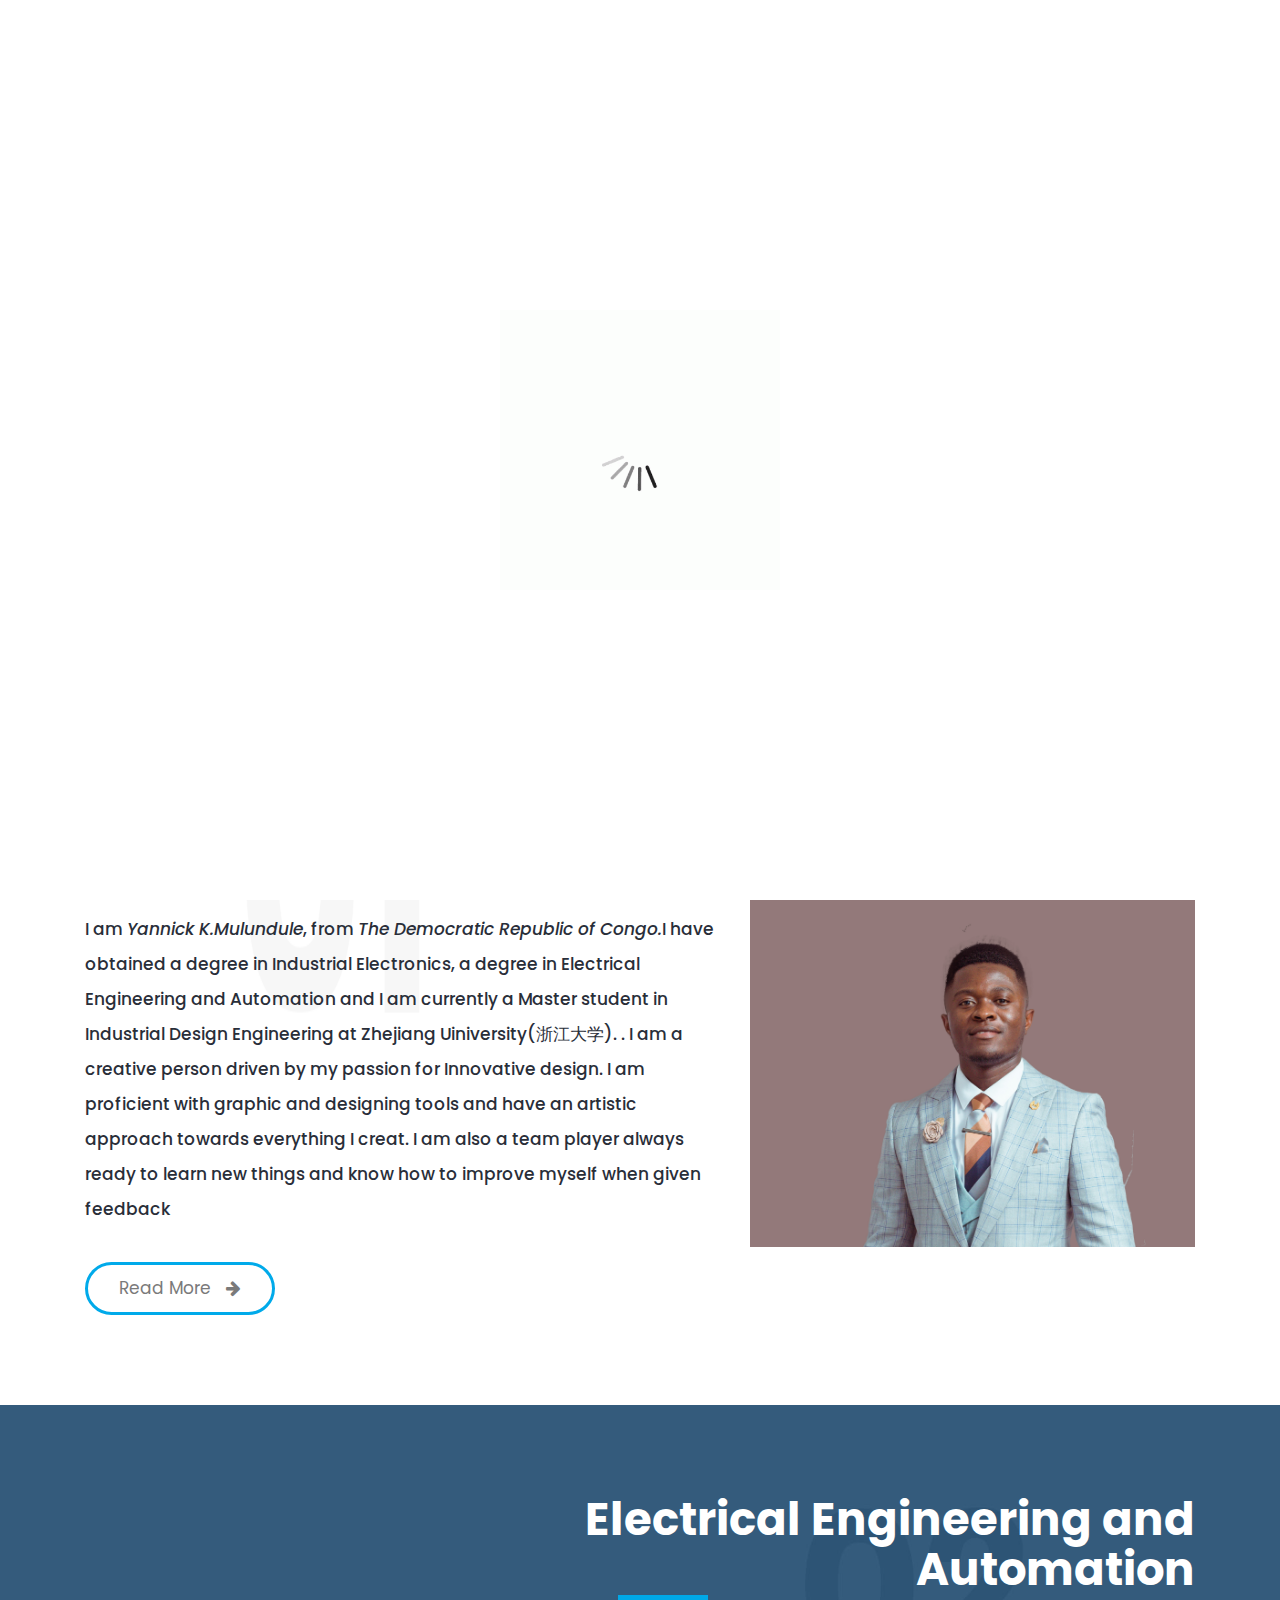
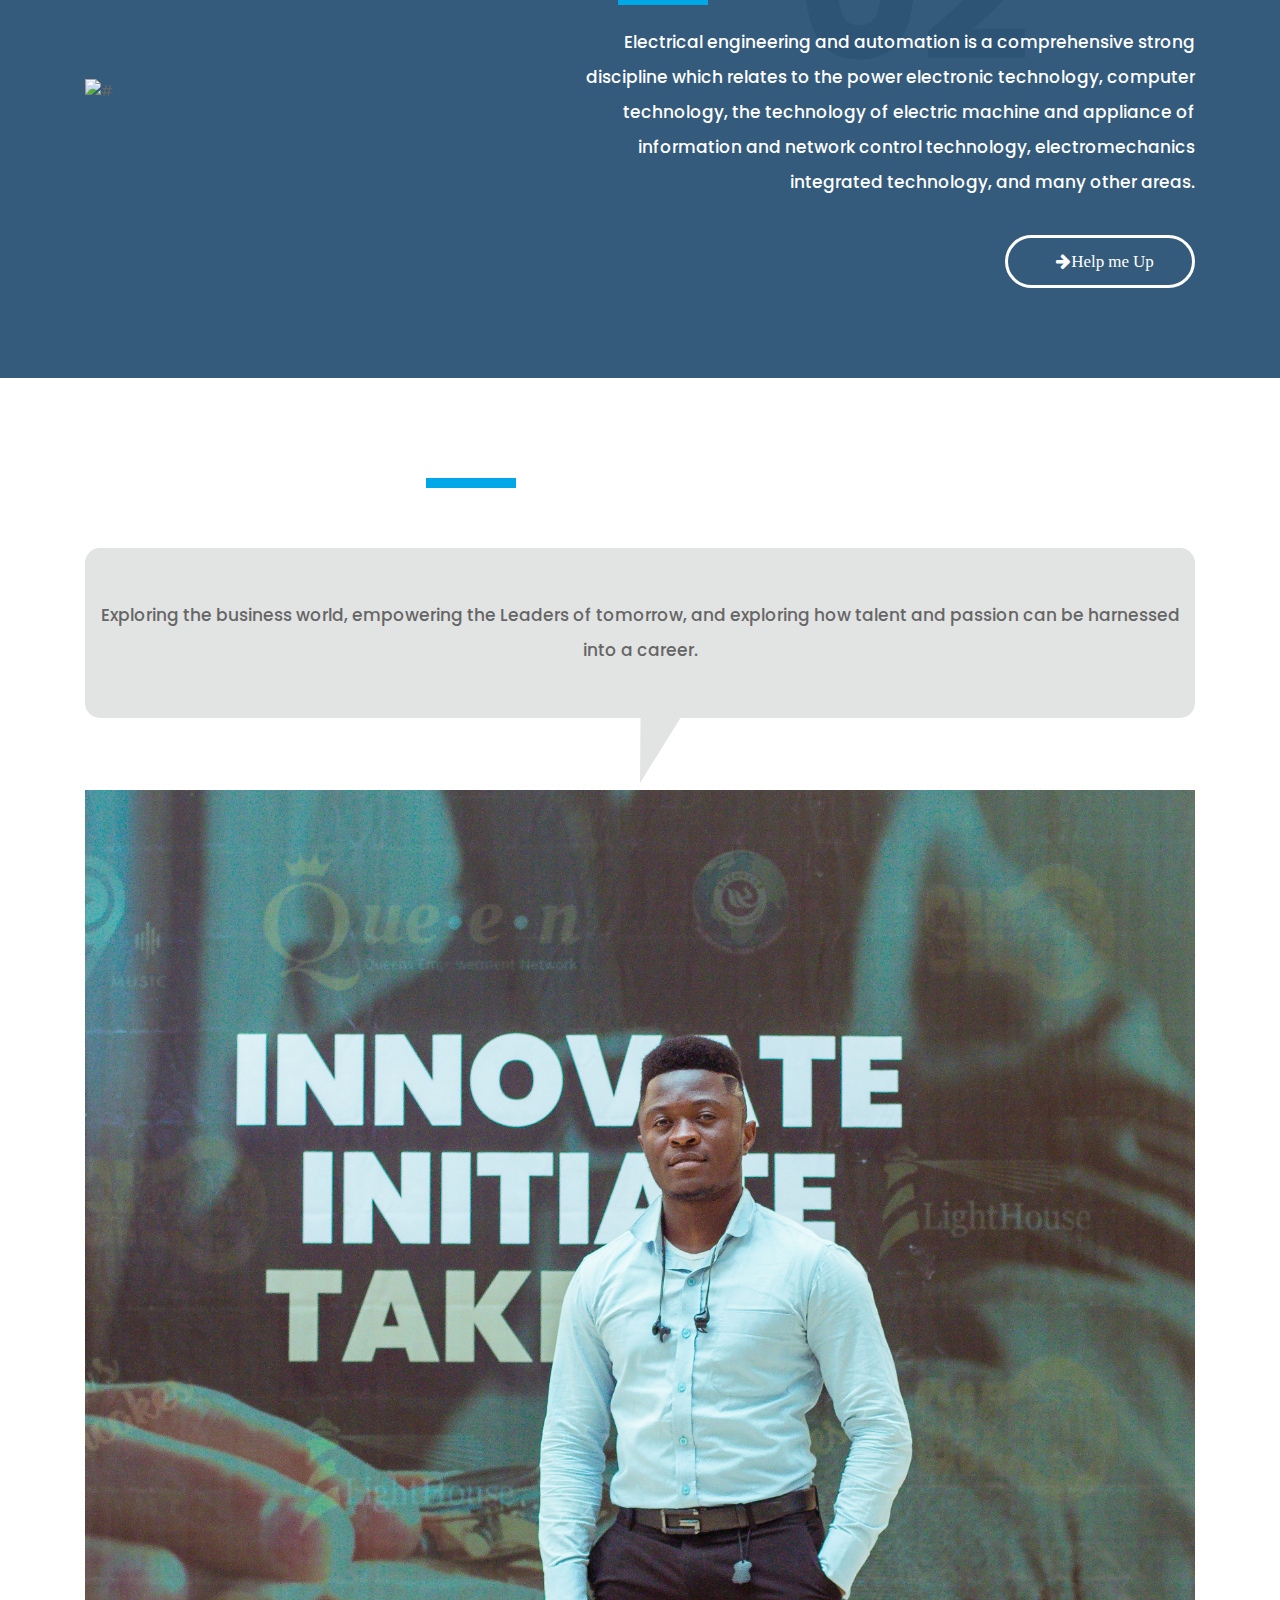
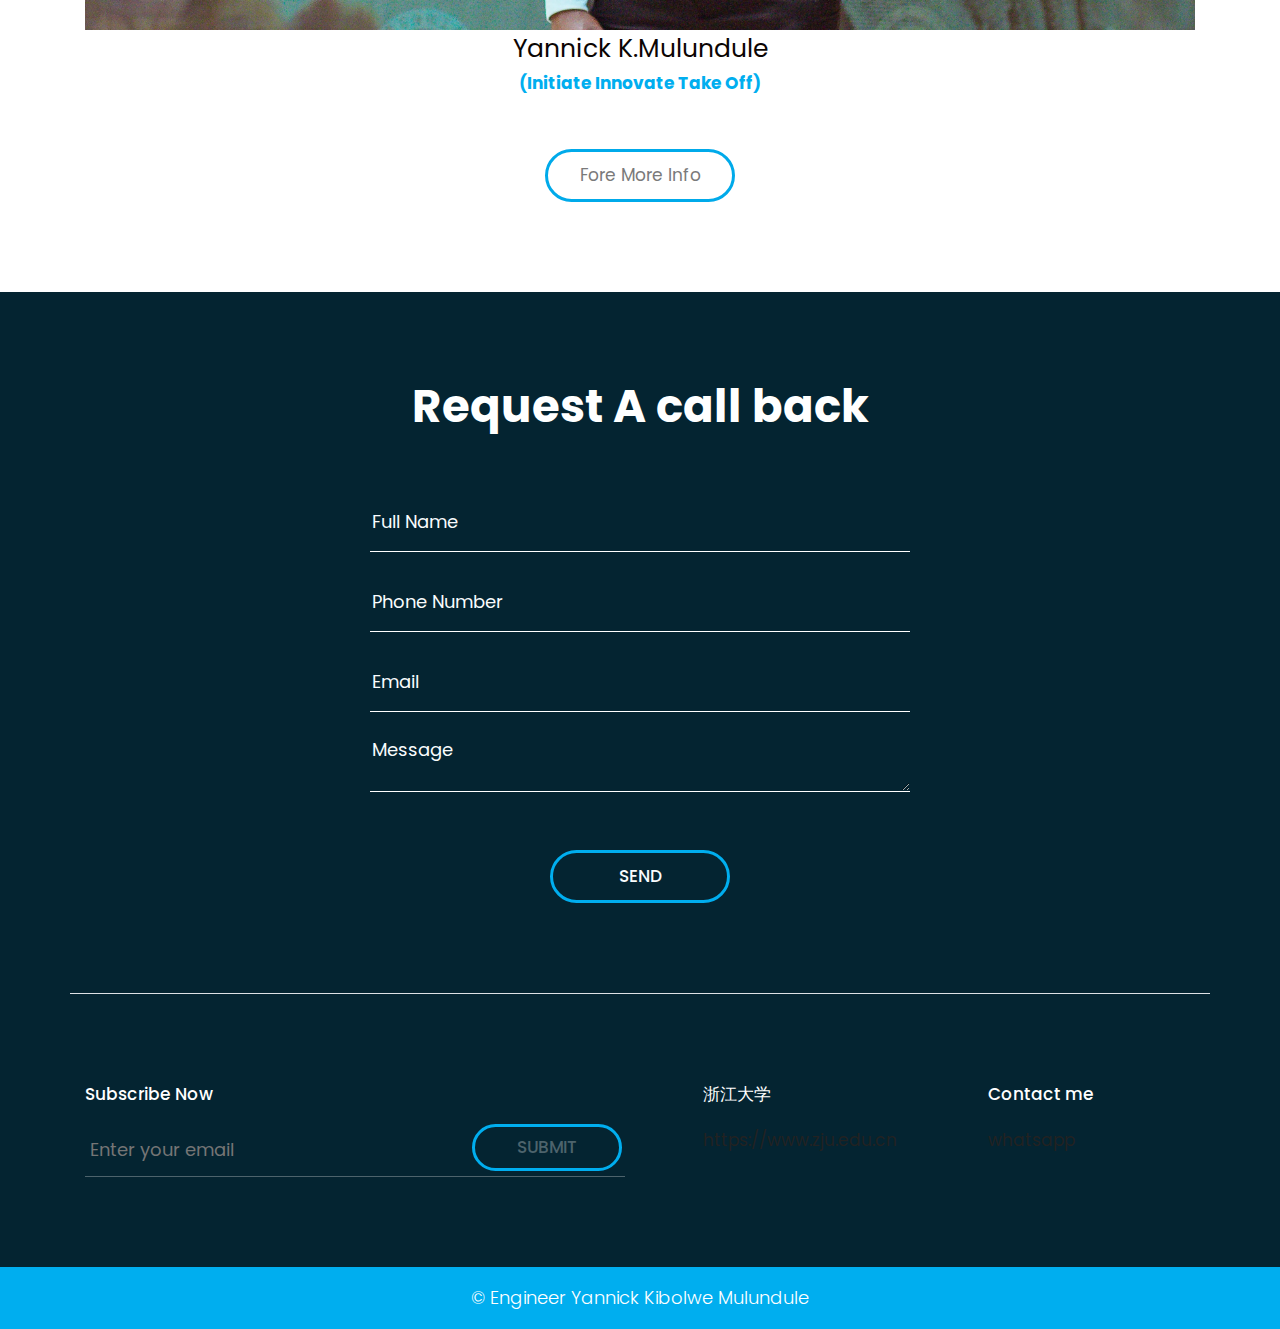
==== docs/index.html @ 6d51591b "update" ====
<!DOCTYPE html>
<html lang="en">
   <head>
      <!-- basic -->
      <meta charset="utf-8">
      <meta http-equiv="X-UA-Compatible" content="IE=edge">
      <!-- mobile metas -->
      <meta name="viewport" content="width=device-width, initial-scale=1">
      <meta name="viewport" content="initial-scale=1, maximum-scale=1">
      <!-- site metas -->
      <title>22251405</title>
      <meta name="keywords" content="">
      <meta name="description" content="">
      <meta name="author" content="">
      <!-- bootstrap css -->
      <link rel="stylesheet" href="css/bootstrap.min.css">
      <!-- style css -->
      <link rel="stylesheet" href="css/style.css">
      <!-- Responsive-->
      <link rel="stylesheet" href="css/responsive.css">
      <!-- fevicon -->
      <link rel="icon" href="images/fevicon.png" type="image/gif" />
      <!-- Scrollbar Custom CSS -->
      <link rel="stylesheet" href="css/jquery.mCustomScrollbar.min.css">
      <!-- Tweaks for older IEs-->
      <link rel="stylesheet" href="https://netdna.bootstrapcdn.com/font-awesome/4.0.3/css/font-awesome.css">
      <link rel="stylesheet" href="https://cdnjs.cloudflare.com/ajax/libs/fancybox/2.1.5/jquery.fancybox.min.css" media="screen">
      <!--[if lt IE 9]>
      <script src="https://oss.maxcdn.com/html5shiv/3.7.3/html5shiv.min.js"></script>
      <script src="https://oss.maxcdn.com/respond/1.4.2/respond.min.js"></script><![endif]-->
   </head>
   <!-- body -->
   <body class="main-layout">
      <!-- loader  -->
      <div class="loader_bg">
         <div class="loader"><img src="images/loading.gif" alt="#" /></div>
      </div>
      <!-- end loader -->
      <!-- header -->
      <header>
         <!-- header inner -->
         <div class="header">
            <div class="container-fluid">
               <div class="row">
                  <div class="col-xl-3 col-lg-3 col-md-3 col-sm-3 col logo_section">
                     <div class="full">
                        <div class="center-desk">
                           <div class="logo">
                              <a href="index.html"><img src="images/logo.png" alt="#" /></a>
                           </div>
                        </div>
                     </div>
                  </div>
                  <div class="col-xl-9 col-lg-9 col-md-9 col-sm-9">
                     <div class="header_information">
                        <nav class="navigation navbar navbar-expand-md navbar-dark ">
                           <button class="navbar-toggler" type="button" data-toggle="collapse" data-target="#navbarsExample04" aria-controls="navbarsExample04" aria-expanded="false" aria-label="Toggle navigation">
                           <span class="navbar-toggler-icon"></span>
                           </button>
                           <div class="collapse navbar-collapse" id="navbarsExample04">
                              <ul class="navbar-nav mr-auto">
                                 <li class="nav-item active">
                                    <a class="nav-link" href="about.html"> About me  </a>
                                 </li> 
                                 <li class="nav-item">
                                    <a class="nav-link" href="guide.html">Guide</a>
                                 </li>
                                 <li class="nav-item">
                                    <a class="nav-link" href="ourwork.html">Assignments</a>
                                 </li>
                                 <li class="nav-item">
                                    <a class="nav-link" href="contact.html">Contact me</a>
                                 </li>
                              </ul>
                              <div class="sign_btn"><a href="#about">Sign Up</a></div>
                           </div>
                        </nav>
                     </div>
                  </div>
               </div>
            </div>
         </div>
      </header>
      <!-- end header inner -->
      <!-- end header -->
      <!-- banner -->
      <div id="myCarousel" class="carousel slide banner_main" data-ride="carousel">
         <ol class="carousel-indicators">
            <li data-target="#myCarousel" data-slide-to="0" class="active"></li>
            <li data-target="#myCarousel" data-slide-to="1"></li>
            <li data-target="#myCarousel" data-slide-to="2"></li>
            <li data-target="#myCarousel" data-slide-to="3"></li>
            <li data-target="#myCarousel" data-slide-to="4"></li>
         </ol>
         <div class="carousel-inner">
            <div class="carousel-item active">
               <img class="first-slide" src="images/banner1.jpg" alt="First slide">
               <div class="container">
                  <div class="carousel-caption relative">
                     <h1> Welcome to my webpage</h1>
                     <a href="#contact">Contact me</a>
                  </div>
               </div>
            </div>
            <div class="carousel-item">
               <img class="second-slide" src="images/Ut.jpg" alt="Second slide">
               <div class="container">
                  <div class="carousel-caption relative">
                     <h1> Welcome to my webpage</h1>
                     <a href="#contact">Contact me</a>
                  </div>
               </div>
            </div>
            <div class="carousel-item">
               <img class="third-slide" src="images/banner.jpg" alt="Third slide">
               <div class="container">
                  <div class="carousel-caption relative">
                     <h1> Welcome to my webpage</h1>
                     <a href="#contact">Contact me</a>
                  </div>
               </div>
            </div>
            <div class="carousel-item">
               <img class="third-slide" src="images/Ut.jpg.jpg" alt="four slide">
               <div class="container">
                  <div class="carousel-caption relative">
                     <h1> Welcome to my webpage</h1>
                     <a href="#contact">Contact me</a>
                  </div>
               </div>
            </div>
            <div class="carousel-item">
               <img class="third-slide" src="Untitled-1.jpg" alt="five slide">
               <div class="container">
                  <div class="carousel-caption relative">
                     <h1> Welcome to my webpage</h1>
                     <a href="#contact">Contact me</a>
                  </div>
               </div>
            </div>
         </div>
         <a class="carousel-control-prev" href="#myCarousel" role="button" data-slide="prev">
         <span class="carousel-control-prev-icon" aria-hidden="true"></span>
         <span class="sr-only">Previous</span>
         </a>
         <a class="carousel-control-next" href="#myCarousel" role="button" data-slide="next">
         <span class="carousel-control-next-icon" aria-hidden="true"></span>
         <span class="sr-only">Next</span>
         </a>
      </div>
      <!-- end banner -->
      <!-- about -->
      <div id="about"  class="about">
         <div class="container">
            <div class="row d_flex">
               <div class="col-md-7">
                  <div class="titlepage">
                     <h2>Yannick KIBOLWE MULUNDULE</h2>
                     <span></span>
                     <p>I am <em>Yannick K.Mulundule</em>, from <i>The Democratic Republic of Congo.</i>I have obtained a degree in Industrial Electronics, a degree in Electrical Engineering and Automation and I am currently a Master student in Industrial Design Engineering at Zhejiang Uiniversity(浙江大学). . I am a creative person driven by my passion for Innovative design. 
                     I am proficient with graphic and designing tools and have an artistic approach towards everything I creat. I am also a team player always ready to learn new things and know how to improve myself when given feedback</p>
                     <a class="read_more" href="about.html">Read More <i class="fa fa-arrow-right" aria-hidden="true"></i></a>
                  </div>
               </div>
               <div class="col-md-5">
                  <div class="about_img">
                     <figure><img src="images/about_img.jpg" alt="#"/></figure>
                  </div>
               </div>
            </div>
         </div>
      </div>
      <!-- end about -->
      <!-- mobile -->
      <div id="mobile"  class="mobile">
         <div class="container">
            <div class="row d_flex">
               <div class="col-md-5">
                  <div class="mobile_img">
                     <figure><img src="images/fff.jpg" alt="#"/></figure>
                  </div>
               </div>
               <div class="col-md-7">
                  <div class="titlepage">
                     <h2>Electrical Engineering and Automation</h2>
                     <span></span>
                     <p>Electrical engineering and automation is a comprehensive strong discipline which relates to the power electronic technology,
                        computer technology, the technology of electric machine and appliance of information and network control technology, electromechanics integrated technology, and many other areas. </p>
                     <a class="read_more" href="guide.html"> <i class="fa fa-arrow-right" aria-hidden="true">Help me Up</i></a>
                  </div>
               </div>
            </div>
         </div>
      </div>
      <!-- end mobile -->
      <!-- clients -->
      <div class="clients">
         <div class="container">
            <div class="row">
               <div class="col-md-6 offset-md-3">
                  <div class="titlepage">
                     <h2></h2>
                     <span></span>
                  </div>
               </div>
            </div>
            <div class="row">
               <div class="col-md-12">
                  <div class="clients_box">
                     <p>Exploring the business world, empowering the Leaders of tomorrow, and exploring how talent and passion can be harnessed into a career.</p>
                  </div>
                  <div class="jonu">
                     <img src="images/Untitled-3.jpg" alt="#"/>
                     <h3>Yannick K.Mulundule</h3>
                     <strong>(Initiate Innovate Take Off)</strong>
                     <a class="read_more" href="guide.html">Fore More Info</a>
                  </div>
               </div>
            </div>
         </div>
      </div>
      <!-- end clients -->
      <!--  contact -->
      <div id="contact" class="contact">
         <div class="container">
            <div class="row">
               <div class="col-md-12">
                  <div class="titlepage">
                     <h2>Request A call back</h2>
                  </div>
               </div>
               <div class="col-md-6 offset-md-3">
                  <form id="request" class="main_form">
                     <div class="row">
                        <div class="col-md-12 ">
                           <input class="contactus" placeholder="Full Name" type="type" name="Full Name"> 
                        </div>
                        <div class="col-md-12">
                           <input class="contactus" placeholder="Phone Number" type="type" name="Phone Number"> 
                        </div>
                        <div class="col-md-12">
                           <input class="contactus" placeholder="Email" type="type" name="Email">                          
                        </div>
                        <div class="col-md-12">
                           <textarea class="contactus" placeholder="Message" type="type" Message="Name">Message </textarea>
                        </div>
                        <div class="col-sm-12">
                           <button class="send_btn">Send</button>
                        </div>
                     </div>
                  </form>
               </div>
            </div>
         </div>
      </div>
      <!-- end contact -->
      <!--  footer -->
      <footer>
         <div class="footer">
            <div class="container">
               <div class="row border-top">
                  <div class="col-md-6 padding_bottom1   ">
                     <h3>Subscribe Now</h3>
                     <form class="footer_form">
                        <input class="enter" placeholder="Enter your email" type="type" name="Enter your email">
                        <button class="submit">submit</button>
                     </form>
                  </div>
                  <div class="col-md-6">
                     <div class="row">
                        <div class="col-md-5 offset-md-1 padding_bottom1">
                           <h3>浙江大学</h3>
                           <ul class="cont">
                              <li><a href="https://www.zju.edu.cn">https://www.zju.edu.cn</a></li>
                           </ul>
                        </div>
                        <div class="col-md-5 offset-md-1">
                           <h3>Contact me</h3>
                           <ul class="cont">
                              <li><a href="+86186 4236 5925">whatsapp</a> </li>
                           </ul>
                        </div>
                     </div>
                  </div>
               </div>
            </div>
            <div class="copyright">
               <div class="container">
                  <div class="row">
                     <div class="col-md-12">
                        <p>© Engineer Yannick Kibolwe Mulundule</p>
                     </div>
                  </div>
               </div>
            </div>
         </div>
      </footer>
      <!-- end footer -->
      <!-- Javascript files-->
      <script src="js/jquery.min.js"></script>
      <script src="js/popper.min.js"></script>
      <script src="js/bootstrap.bundle.min.js"></script>
      <script src="js/jquery-3.0.0.min.js"></script>
    
      <!-- sidebar -->
      <script src="js/jquery.mCustomScrollbar.concat.min.js"></script>
      <script src="js/custom.js"></script>
      <script src="https:cdnjs.cloudflare.com/ajax/libs/fancybox/2.1.5/jquery.fancybox.min.js"></script>
   </body>
</html>
---- docs/css/style.css ----
/*--------------------------------------------------------------------- File Name: responsive.css ---------------------------------------------------------------------*/


/*--------------------------------------------------------------------- File Name: style.css ---------------------------------------------------------------------*/


/*--------------------------------------------------------------------- import Fonts ---------------------------------------------------------------------*/

@import url('https://fonts.googleapis.com/css?family=Rajdhani:300,400,500,600,700');
@import url('https://fonts.googleapis.com/css?family=Poppins:100,100i,200,200i,300,300i,400,400i,500,500i,600,600i,700,700i,800,800i,900,900i');
@import url('https://fonts.googleapis.com/css?family=Raleway:100,400,600,700,900&display=swap');

/*****---------------------------------------- 1) font-family: 'Rajdhani', sans-serif;
 2) font-family: 'Poppins', sans-serif;
 ----------------------------------------*****/


/*--------------------------------------------------------------------- import Files ---------------------------------------------------------------------*/

@import url(animate.min.css);
@import url(normalize.css);
@import url(icomoon.css);
@import url(font-awesome.min.css);
@import url(meanmenu.css);
@import url(owl.carousel.min.css);
@import url(swiper.min.css);
@import url(slick.css);
@import url(jquery.fancybox.min.css);
@import url(jquery-ui.css);
@import url(nice-select.css);

/*--------------------------------------------------------------------- skeleton ---------------------------------------------------------------------*/

* {
     box-sizing: border-box !important;
}

html {
     scroll-behavior: smooth;
}

body {
     color: #666666;
     font-size: 14px;
     font-family: 'Poppins', sans-serif;
     line-height: 1.80857;
     font-weight: normal;
}

a {
     color: #1f1f1f;
     text-decoration: none !important;
     outline: none !important;
     -webkit-transition: all .3s ease-in-out;
     -moz-transition: all .3s ease-in-out;
     -ms-transition: all .3s ease-in-out;
     -o-transition: all .3s ease-in-out;
     transition: all .3s ease-in-out;
}

h1,
h2,
h3,
h4,
h5,
h6 {
     letter-spacing: 0;
     font-weight: normal;
     position: relative;
     padding: 0 0 10px 0;
     font-weight: normal;
     line-height: normal;
     color: #111111;
     margin: 0
}

h1 {
     font-size: 24px;
}

h2 {
     font-size: 22px;
}

h3 {
     font-size: 18px;
}

h4 {
     font-size: 16px
}

h5 {
     font-size: 14px
}

h6 {
     font-size: 13px
}

*,
*::after,
*::before {
     -webkit-box-sizing: border-box;
     -moz-box-sizing: border-box;
     box-sizing: border-box;
}

h1 a,
h2 a,
h3 a,
h4 a,
h5 a,
h6 a {
     color: #212121;
     text-decoration: none!important;
     opacity: 1
}

button:focus {
     outline: none;
}

ul,
li,
ol {
     margin: 0px;
     padding: 0px;
     list-style: none;
}

p {
     margin: 0px;
     font-weight: 500;
     font-size: 15px;
     line-height: 24px;
}

a {
     color: #222222;
     text-decoration: none;
     outline: none !important;
}

a,
.btn {
     text-decoration: none !important;
     outline: none !important;
     -webkit-transition: all .3s ease-in-out;
     -moz-transition: all .3s ease-in-out;
     -ms-transition: all .3s ease-in-out;
     -o-transition: all .3s ease-in-out;
     transition: all .3s ease-in-out;
}

img {
     max-width: 100%;
     height: auto;
}

 :focus {
     outline: 0;
}

.btn-custom {
     margin-top: 20px;
     background-color: transparent !important;
     border: 2px solid #ddd;
     padding: 12px 40px;
     font-size: 16px;
}

.lead {
     font-size: 18px;
     line-height: 30px;
     color: #767676;
     margin: 0;
     padding: 0;
}

.form-control:focus {
     border-color: #ffffff !important;
     box-shadow: 0 0 0 .2rem rgba(255, 255, 255, .25);
}

.navbar-form input {
     border: none !important;
}

.badge {
     font-weight: 500;
}

blockquote {
     margin: 20px 0 20px;
     padding: 30px;
}

button {
     border: 0;
     margin: 0;
     padding: 0;
     cursor: pointer;
}

.full {
     float: left;
     width: 100%;
}

.layout_padding {
     padding-top: 90px;
     padding-bottom: 90px;
}

.layout_padding_2 {
     padding-top: 75px;
     padding-bottom: 75px;
}

.light_silver {
     background: #f9f9f9;
}

.theme_bg {
     background: #38c8a8;
}

.margin_top_30 {
     margin-top: 30px !important;
}

.full {
     width: 100%;
     float: left;
     margin: 0;
     padding: 0;
}


/**-- heading section --**/


/*---------------------------- preloader area ----------------------------*/

.loader_bg {
     position: fixed;
     z-index: 9999999;
     background: #fff;
     width: 100%;
     height: 100%;
}

.loader {
     height: 100%;
     width: 100%;
     position: absolute;
     left: 0;
     top: 0;
     display: flex;
     justify-content: center;
     align-items: center;
}

.loader img {
     width: 280px;
}


/*-- navigation--*/

.navigation.navbar {
     float: right;
     padding: 27px;
}

.navigation.navbar-dark .navbar-nav .nav-link {
     padding: 0px 20px;
     color: #fff;
     font-size: 16px;
     line-height: 20px;
     text-transform: uppercase;
}

.navigation.navbar-dark .navbar-nav .nav-link:focus,
.navigation.navbar-dark .navbar-nav .nav-link:hover {
     color: #000;
}

.navigation.navbar-dark .navbar-nav .active>.nav-link,
.navigation.navbar-dark .navbar-nav .nav-link.active,
.navigation.navbar-dark .navbar-nav .nav-link.show,
.navigation.navbar-dark .navbar-nav .show>.nav-link {
     color: #000;
}

.navbar-expand-md .navbar-nav {
     padding-right: 10px;
}

.header_information {
     background-color: #00aeef;
     padding: 0 0;
     padding-top: 0px;
     padding-top: 0px;
     margin-top: 0;
     margin-right: 0;
     margin-bottom: 0;
     position: absolute;
     width: 100%;
     height: 98px;
     margin-top: -20px;
     right: 0;
}

.header_information::before {
     width: 84px;
     height: 98px;
     background: url(../images/top_arrow1.png);
     background-repeat: repeat;
     display: block;
     content: "";
     position: absolute;
     top: 0;
     left: 0px;
     background-repeat: no-repeat;
}

.sign_btn {
     padding-left: 50px;
}

.sign_btn a {
     background-color: #fff;
     display: inline-block;
     padding: 7px 35px;
     border-radius: 20px;
     color: #292e39;
     font-size: 17px;
}

.sign_btn a:hover {
     color: #fff;
     background: #000;
}


/*-- header area --*/


/*--------------------------------------------------------------------- top banner area ---------------------------------------------------------------------*/


/*--------------------------------------------------------------------- layout new css ---------------------------------------------------------------------*/

.header {
     width: 100%;
     background: #fff;
     padding: 20px 0px;
}

.logo a {
     font-size: 40px;
     font-weight: bold;
     text-transform: uppercase;
     color: #fff;
     line-height: 40px;
}


/** banner section **/

.relative {
     position: absolute;
     top: 56%;
     transform: translateY(-44%);
     padding: 0;
     bottom: auto;
}

.banner_main {
     position: relative;
}

.carousel-indicators .active {
     background: #00aeef;
}

.carousel-indicators li {
     width: 20px;
     height: 20px;
     background: #fafcfd;
     border-radius: 20px;
}

.carousel-control-next-icon,
.carousel-control-prev-icon {
     display: none;
}

.carousel-indicators {
     bottom: 50px;
}

.carousel-item img {
     width: 100%;
}

.carousel-caption h1 {
     color: #08091e;
     font-size: 65px;
     line-height: 80px;
     padding-bottom: 35px;
     font-weight: bold;
}

.carousel-caption span {
     color: #6dbcf1;
     font-size: 50px;
     line-height: 50px;
     font-weight: 500;
     padding-bottom: 20px;
}

.carousel-caption a {
     font-size: 17px;
     background-color: #00aeef;
     color: #fff;
     font-weight: 500;
     padding: 13px 0px;
     width: 100%;
     max-width: 190px;
     text-align: center;
     display: inline-block;
     transition: ease-in all 0.5s;
     margin-top: 50px;
     border-radius: 30px;
}

.carousel-caption a:hover {
     background-color: #000;
     color: #fff;
     transition: ease-in all 0.5s;
}


/** banner section **/

.titlepage {
     text-align: center;
     padding-bottom: 60px;
}

.titlepage h2 {
     font-size: 45px;
     color: #0b0503;
     line-height: 50px;
     font-weight: bold;
     padding: 0;
}

.titlepage span {
     background: #00a8e7;
     display: block;
     height: 10px;
     width: 90px;
}

.d_flex {
     display: flex;
     align-items: center;
     flex-wrap: wrap;
}

.read_more {
     font-size: 17px;
     background-color: transparent;
     color: #7a7a7a;
     padding: 8px 0px;
     width: 100%;
     max-width: 190px;
     text-align: center;
     display: inline-block;
     border-radius: 30px;
     border: #00aaea solid 3px;
     transition: ease-in all 0.5s;
}

.read_more i {
     padding-left: 10px;
}

.read_more:hover {
     background: #00aaea;
     color: #fff !important;
     transition: ease-in all 0.5s;
}


/** about section **/

.about {
     background: url(../images/ab_bg.png);
     background-repeat: no-repeat;
     background-size: 100% 100%;
     padding: 90px 0;
}

.about .titlepage {
     text-align: left;
     padding: 0;
}

.about .titlepage p {
     color: #292e39;
     font-size: 17px;
     line-height: 35px;
     font-weight: 500;
     padding: 20px 0px 35px 0px;
}

.about_img figure {
     margin: 0;
}

.about_img figure img {
     width: 100%;
}


/** end about section **/


/** mobile section **/

.mobile {
     background: url(../images/mo_bg.jpg);
     background-repeat: no-repeat;
     background-size: 100% 100%;
     padding: 90px 0;
}

.mobile .titlepage {
     text-align: right;
     padding: 0;
}

.mobile .titlepage h2 {
     color: #fff;
}

.mobile .titlepage span {
     margin-left: 58px;
}

.mobile .titlepage p {
     color: #fff;
     font-size: 17px;
     line-height: 35px;
     font-weight: 500;
     padding: 20px 0px 35px 0px;
}

.mobile_img figure {
     margin: 0;
}

.mobile_img figure img {
     width: 100%;
}

.mobile .titlepage .read_more {
     border: #fff solid 3px;
     color: #fff;
}


/** mobile section **/


/** clients section **/

.clients {
     margin-top: 40px;
     padding-top: 60px;
}

.clients .titlepage h2 {
     color: #202021;
}

.clients .titlepage span {
     margin-left: 56px;
}

.clients_box {
     text-align: center;
     background: #e2e3e3;
     padding: 50px 15px;
     border-radius: 15px;
     position: relative;
}

.clients_box p {
     font-size: 17px;
     line-height: 35px;
}

.clients_box::after {
     position: absolute;
     content: "";
     width: 42px;
     height: 67px;
     bottom: -65px;
     background: url(../images/cli_cross.png);
     background-repeat: no-repeat;
}

.jonu {
     padding-top: 72px;
     text-align: center;
}

.jonu h3 {
     padding: 0px 0px 0px 0px;
     color: #0b0503;
     font-size: 25px;
}

.jonu strong {
     display: block;
     color: #00aeef;
     font-size: 17px;
     padding-bottom: 50px;
}


/** end clients section **/


/** contact section **/

.contact {
     background: #042431;
     margin-top: 90px;
     padding: 90px 0;
}

.contact .titlepage h2 {
     color: #fff;
}

.main_form .contactus {
     border: inherit;
     margin-bottom: 20px;
     width: 100%;
     height: 60px;
     background: transparent;
     color: #f9fcfd;
     font-size: 18px;
     font-weight: normal;
     border-bottom: #fff solid 1px;
}

.main_form .send_btn {
     font-size: 17px;
     transition: ease-in all 0.5s;
     background-color: transparent;
     text-transform: uppercase;
     font-weight: 500;
     border: #00aeef solid 3px;
     color: #f9fcfd;
     padding: 8px 0px;
     margin: 0 auto;
     max-width: 180px;
     width: 100%;
     display: block;
     border-radius: 30px;
     margin-top: 30px;
}

.main_form .send_btn:hover {
     background-color: #00aeef;
     transition: ease-in all 0.5s;
     color: #fff;
}

#request *::placeholder {
     color: #f9fcfd;
     opacity: 1;
}


/** end contact section **/


/** footer **/

.footer {
     background: #042431;
     text-align: center;
}

.border-top {
     border-top: #fff solid 1px;
     padding-top: 90px;
}

.footer h3 {
     color: #fff;
     font-weight: 500;
     font-size: 17px;
     line-height: 20px;
     text-align: left;
     padding-bottom: 20px;
}

.footer_form {
     display: flex;
     border-bottom: #4d636c solid 1px;
     align-items: center;
     justify-content: center;
}

.enter {
     border: inherit;
     width: 71%;
     background: transparent;
     color: #4d636c;
     font-size: 18px;
     font-weight: normal;
     border-bottom: initial;
}

.submit {
     font-size: 17px;
     transition: ease-in all 0.5s;
     background-color: transparent;
     text-transform: uppercase;
     font-weight: 500;
     border: #00aeef solid 3px;
     color: #4d636c;
     padding: 5px 0px;
     margin-bottom: 5px;
     max-width: 150px;
     width: 100%;
     display: block;
     border-radius: 30px;
}

.submit:hover {
     background-color: #00aeef;
     transition: ease-in all 0.5s;
     color: #fff;
}

ul.cont li {
     color: #8a9397;
     font-size: 17px;
     line-height: 32px;
     text-align: left;
}

.copyright {
     margin-top: 90px;
     padding: 20px 0px;
     background-color: #00aeef;
}

.copyright p {
     color: #fff;
     font-size: 18px;
     font-weight: 300;
     line-height: 22px;
     text-align: center;
}

.copyright a {
     color: #fff;
}

.copyright a:hover {
     color: #000;
}


/** end footer **/


/** inner page css **/

.margin_to90 .footer {
     margin-top: 90px;
}

.ourwork {
     margin: 90px 0 60px 0;
}

.our_box {
     margin-bottom: 30px;
}

.our_box figure {
     margin: 0;
}

.our_box figure img {
     width: 100%;
}
---- docs/css/responsive.css ----
/*--------------------------------------------------------------------- File Name: responsive.css ---------------------------------------------------------------------*/


/*------------------------------------------------------------------- 991px x 768px ---------------------------------------------------------------------*/

@media (min-width: 1200px) and (max-width: 1342px) {
    .carousel-caption span {
        font-size: 43px;
    }
}

@media (min-width: 992px) and (max-width: 1199px) {
    .navigation.navbar-dark .navbar-nav .nav-link {
        padding: 0px 16px;
        font-size: 14px;
    }
    .titlepage h2 {
        font-size: 37px;
    }
    .carousel-caption h1 {
        font-size: 49px;
        padding-bottom: 0px;
    }
    .carousel-caption span {
        font-size: 38px;
    }
    .carousel-caption a {
        margin-top: 30px;
    }
    .sign_btn {
        padding-left: 15px;
    }
    .sign_btn a {
        padding: 7px 27px;
    }
}

@media (min-width: 768px) and (max-width: 991px) {
    .navigation.navbar-dark .navbar-nav .nav-link {
        padding: 8px 15px;
        font-size: 14px;
    }
    .navigation.navbar {
        padding: 27px 16px 27px 0;
    }
    .sign_btn {
        display: none;
    }
    .carousel-caption h1 {
        font-size: 35px;
        padding-bottom: 0px;
    }
    .carousel-caption span {
        font-size: 30px;
    }
    .carousel-caption a {
        padding: 9px 0px;
        margin-top: 0px;
        max-width: 174px;
    }
    .relative {
        top: 52%;
        transform: translateY(-47%);
    }
    .titlepage h2 {
        font-size: 29px;
    }
    .mobile .titlepage span {
        margin-left: 19px;
    }
    .clients .titlepage span {
        margin-left: 28px;
    }
}

@media (min-width: 576px) and (max-width: 767px) {
    .mean-container .mean-bar {
        margin-top: 0px;
    }
    .carousel-caption h1 {
        font-size: 30px;
        padding-bottom: 0px;
    }
    .carousel-caption span {
        font-size: 25px;
    }
    .carousel-item img {
        height: 400px;
    }
    .carousel-caption a {
        margin-top: 20px;
    }
    .titlepage h2 {
        font-size: 35px;
    }
    .padding_bottom1 {
        padding-bottom: 30px;
    }
    .mobile_img {
        padding-bottom: 30px;
    }
    .clients .titlepage span {
        margin-left: 92px;
    }
    .sign_btn {
        display: none;
    }
    .navigation.navbar {
        float: right;
        display: inherit !important;
        padding-top: 33px;
        width: 100%;
    }
    .navigation .navbar-collapse {
        background: #00aeefe3;
        padding: 20px;
        margin-top: 49px;
        position: absolute;
        width: 100%;
        margin-right: 20px;
        z-index: 999;
    }
    .navigation.navbar-dark .navbar-nav .nav-link {
        padding: 10px 0;
        color: #fff;
    }
    .navigation.navbar-dark .navbar-toggler {
        border: inherit;
        float: right;
        padding-top: 0px;
    }
    .navigation.navbar-dark .navbar-toggler-icon {
        background: url(../images/menu_icon.png);
        background-repeat: no-repeat;
    }
}

@media (max-width: 575px) {
    .logo {
        text-align: center !important;
        padding-bottom: 40px;
    }
    .carousel-caption h1 {
        font-size: 30px;
        line-height: 41px;
        padding-bottom: 0px;
    }
    .carousel-caption span {
        font-size: 25px;
        line-height: 30px;
    }
    .carousel-item img {
        height: 400px;
    }
    .relative {
        top: 54%;
    }
    .carousel-caption a {
        margin-top: 20px;
    }
    .sign_btn {
        display: none;
    }
    .titlepage h2 {
        font-size: 22px;
        line-height: 32px;
    }
    .about_img {
        padding-top: 30px;
    }
    .mobile_img {
        margin-bottom: 30px;
    }
    .clients .titlepage span {
        margin-left: 41px;
    }
    .mobile .titlepage span {
        margin-left: 7px;
    }
    .padding_bottom1 {
        padding-bottom: 30px;
    }
    .navigation.navbar {
        float: right;
        display: inherit !important;
        padding: 0;
        width: 100%;
        margin-top: 4px;
    }
    .navigation .navbar-collapse {
        background: #00aeefe3;
        padding: 20px;
        margin-top: 37px;
        position: absolute;
        width: 100%;
        margin-right: 20px;
        z-index: 999;
    }
    .navigation.navbar-dark .navbar-nav .nav-link {
        padding: 10px 0;
        color: #fff;
    }
    .navigation.navbar-dark .navbar-toggler {
        float: right;
        margin-right: 2px;
        border: inherit;
    }
    .testimonial_box {
        padding: 0px 19px 40px 20px;
    }
    .navigation.navbar-dark .navbar-toggler-icon {
        background: url(../images/menu_icon.png);
        background-repeat: no-repeat;
    }
}
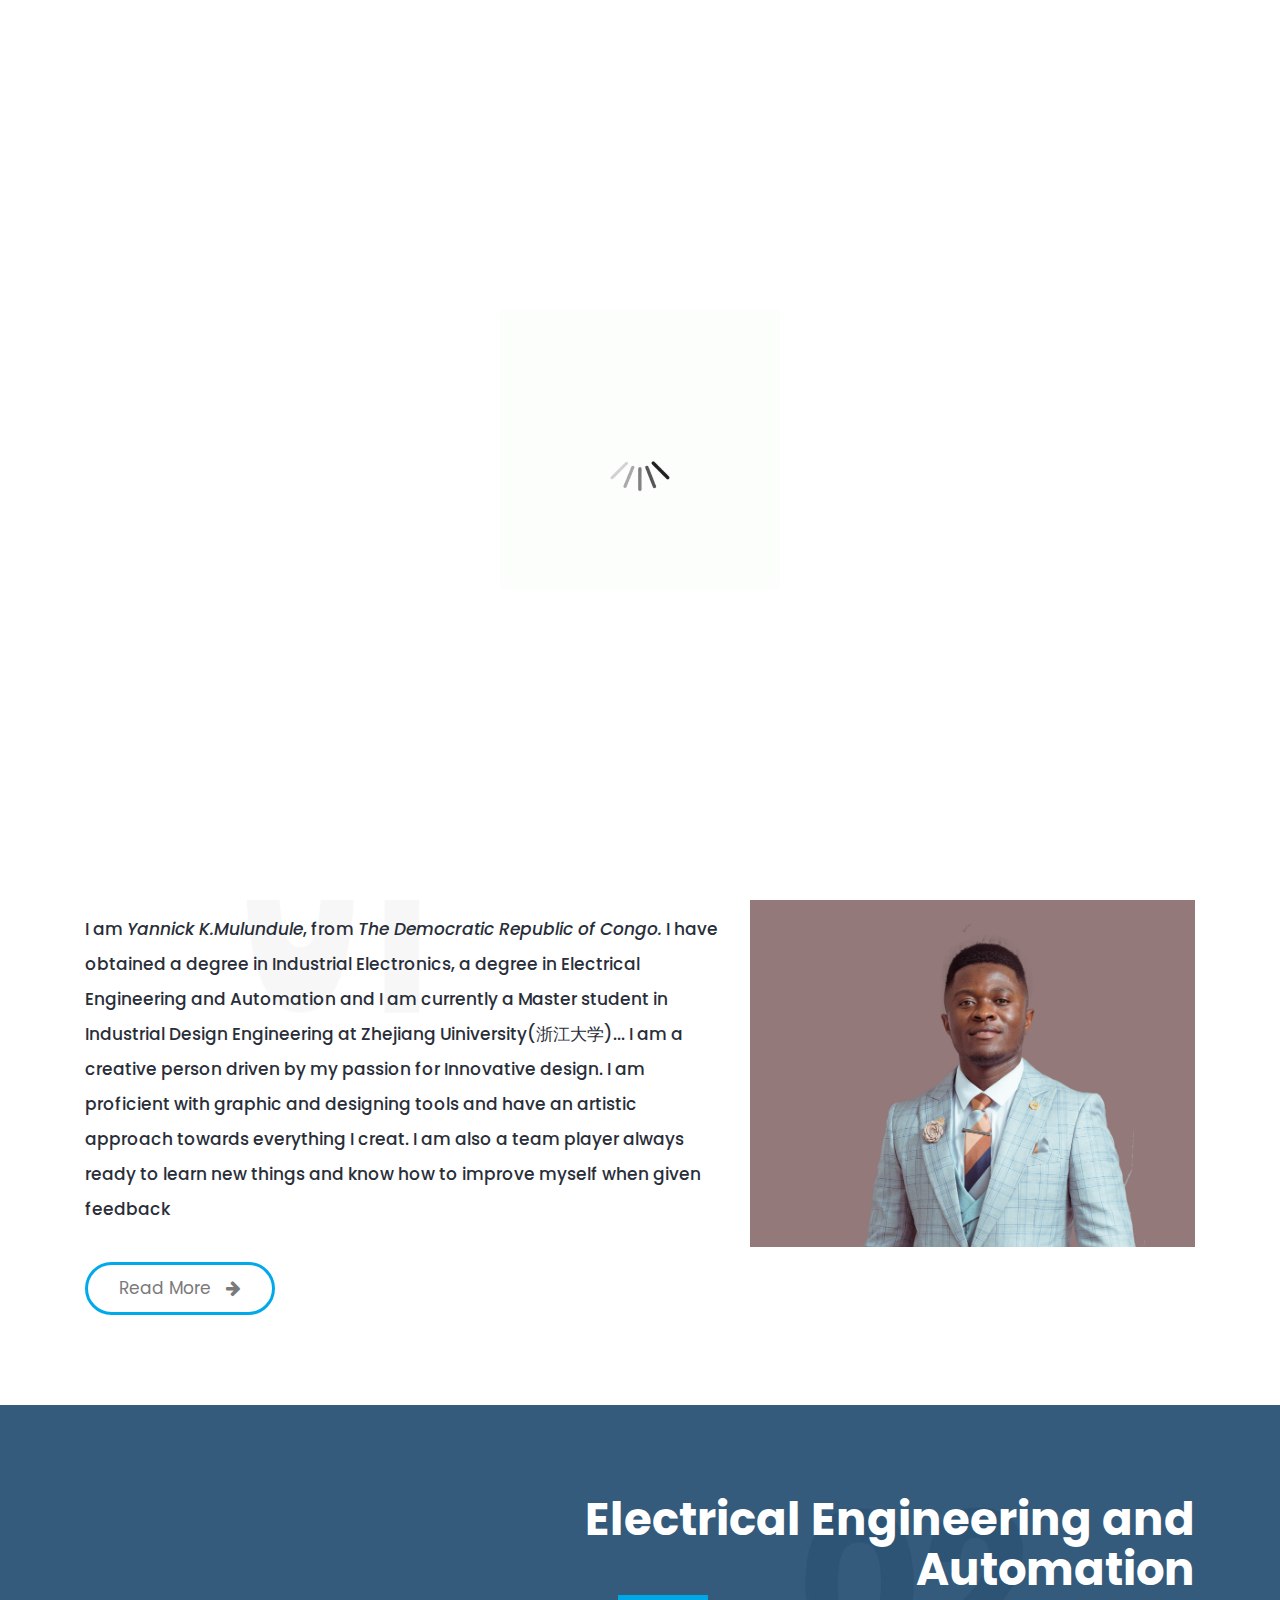
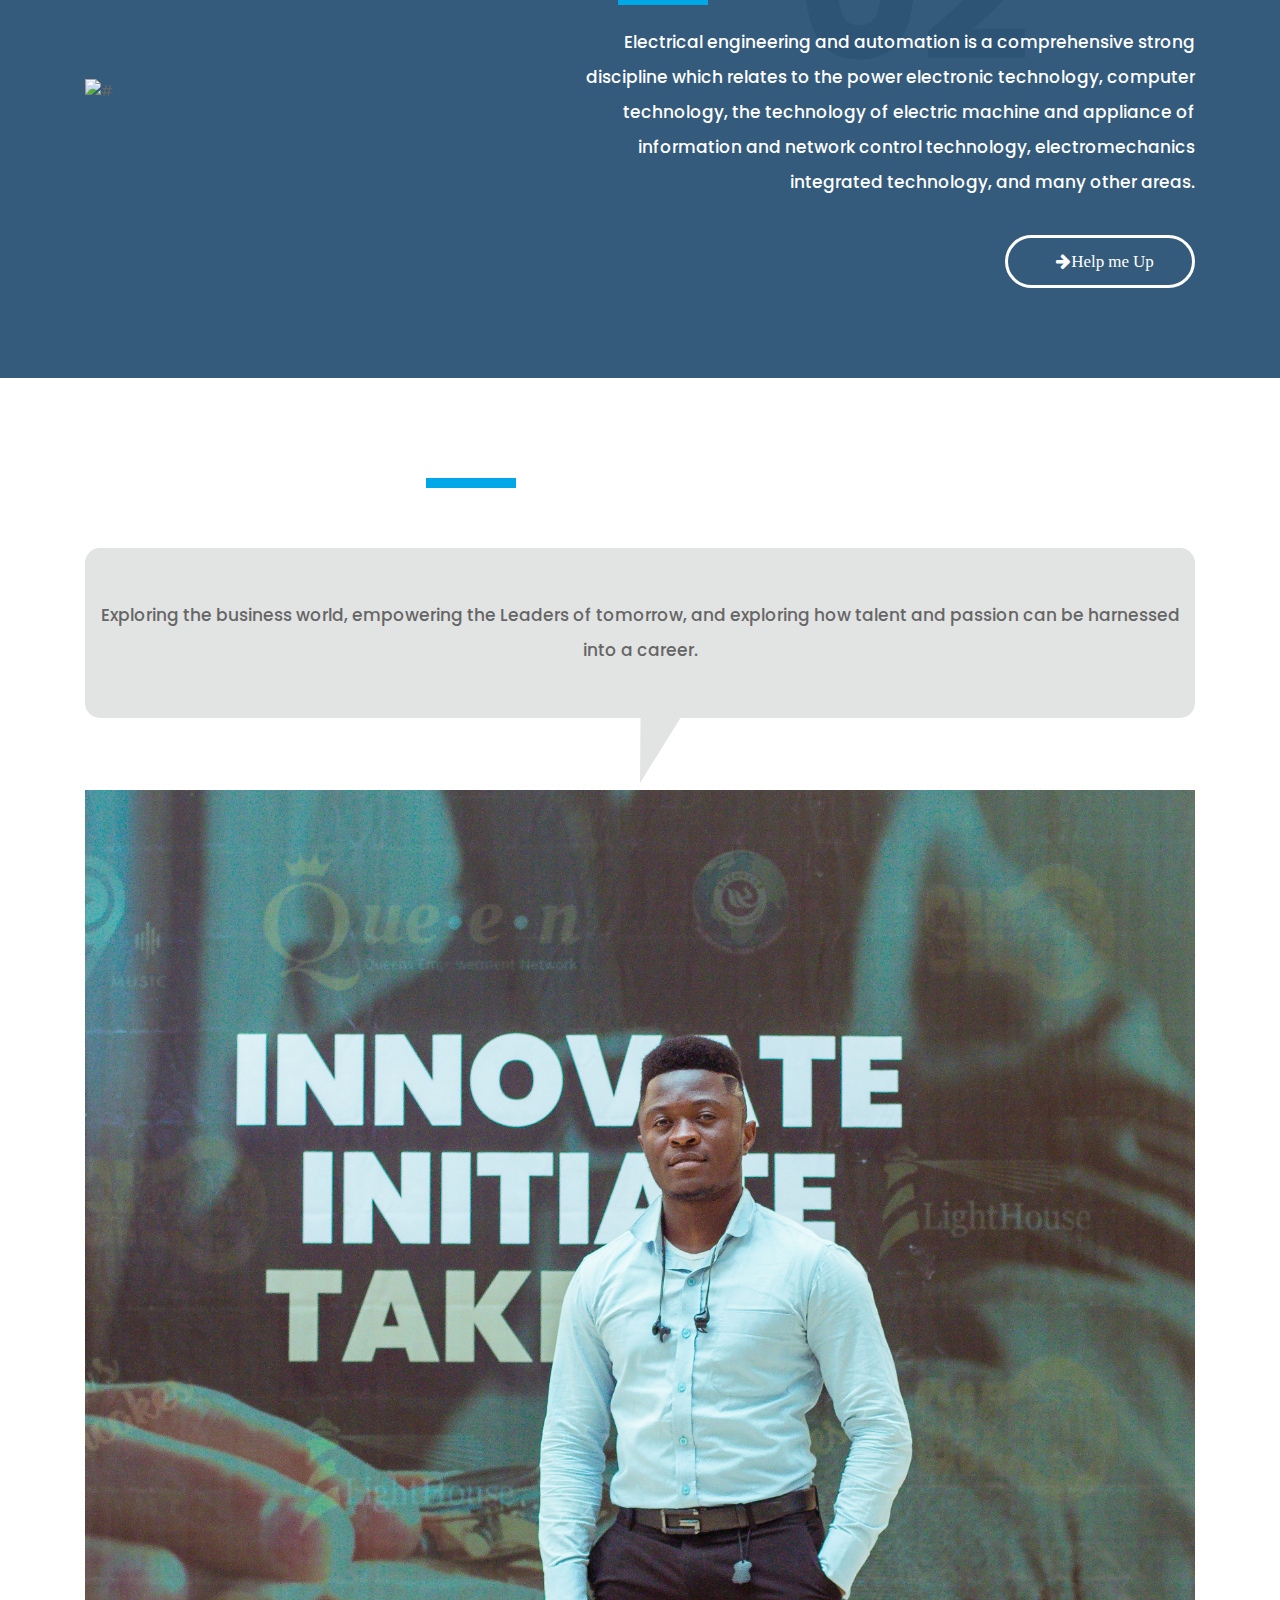
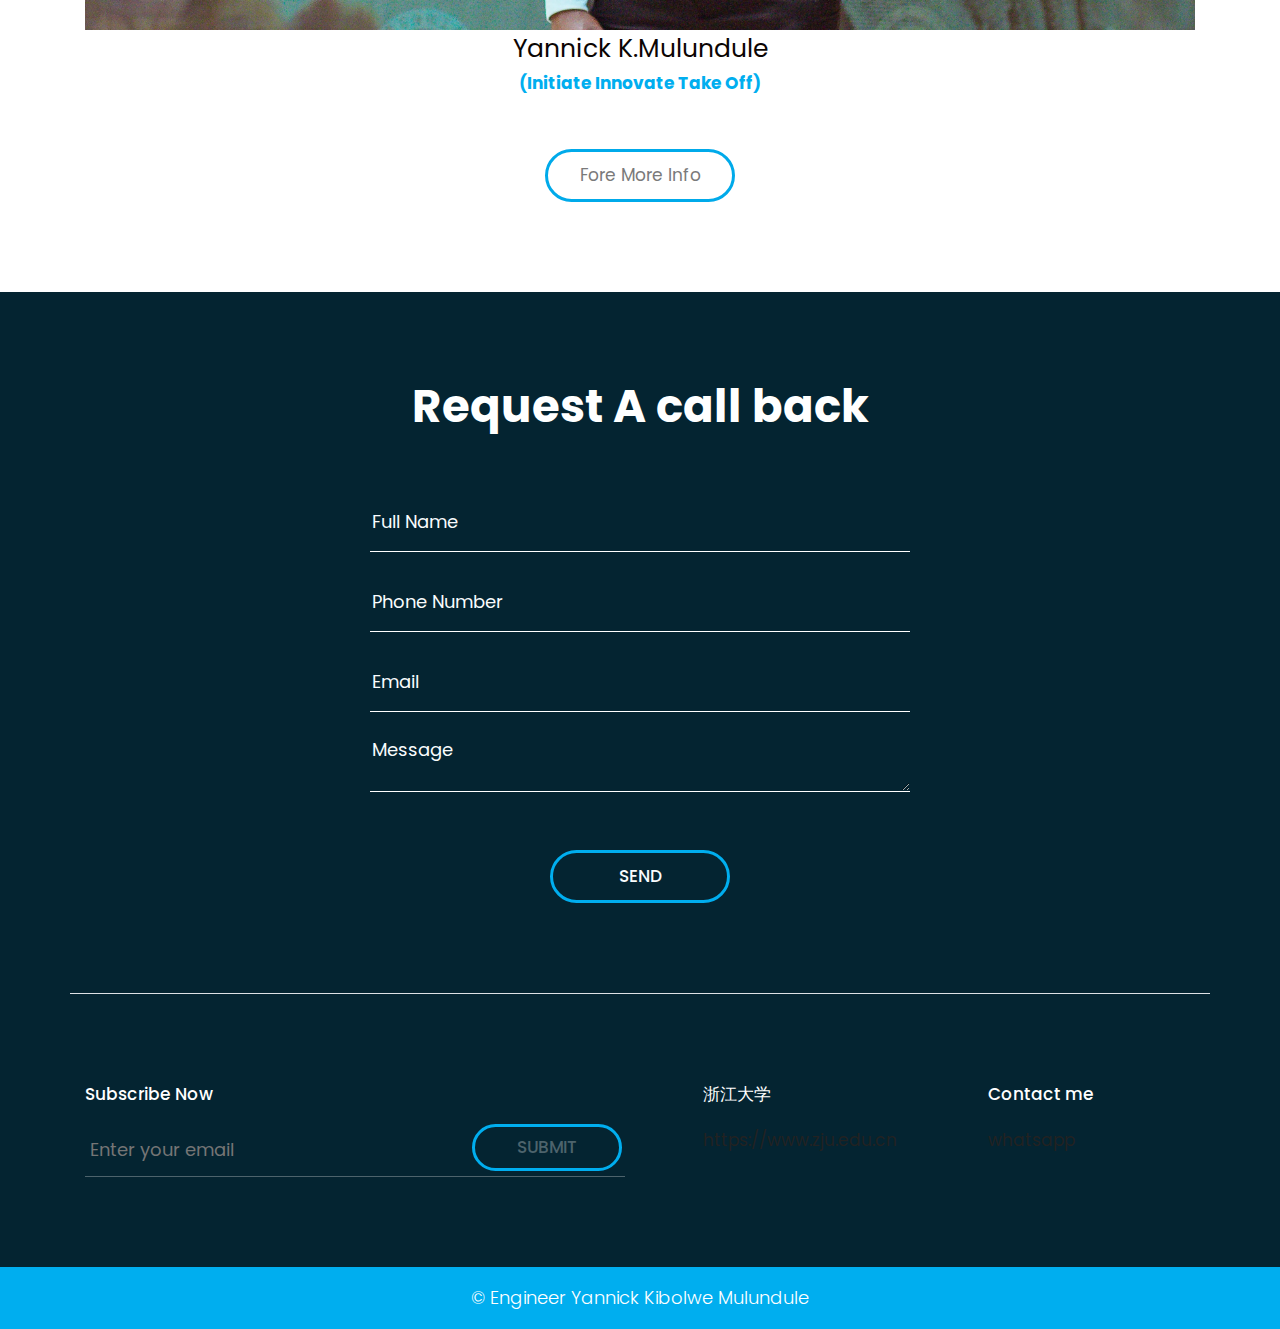
==== commit c200e1c2: "Update index.html" ====
--- a/docs/index.html
+++ b/docs/index.html
@@ -159,7 +159,7 @@
                   <div class="titlepage">
                      <h2>Yannick KIBOLWE MULUNDULE</h2>
                      <span></span>
-                     <p>I am <em>Yannick K.Mulundule</em>, from <i>The Democratic Republic of Congo.</i>I have obtained a degree in Industrial Electronics, a degree in Electrical Engineering and Automation and I am currently a Master student in Industrial Design Engineering at Zhejiang Uiniversity(浙江大学). . I am a creative person driven by my passion for Innovative design. 
+                     <p>I am <em>Yannick K.Mulundule</em>, from <i> The Democratic Republic of Congo.</i> I have obtained a degree in Industrial Electronics, a degree in Electrical Engineering and Automation and I am currently a Master student in Industrial Design Engineering at Zhejiang Uiniversity(浙江大学)... I am a creative person driven by my passion for Innovative design. 
                      I am proficient with graphic and designing tools and have an artistic approach towards everything I creat. I am also a team player always ready to learn new things and know how to improve myself when given feedback</p>
                      <a class="read_more" href="about.html">Read More <i class="fa fa-arrow-right" aria-hidden="true"></i></a>
                   </div>
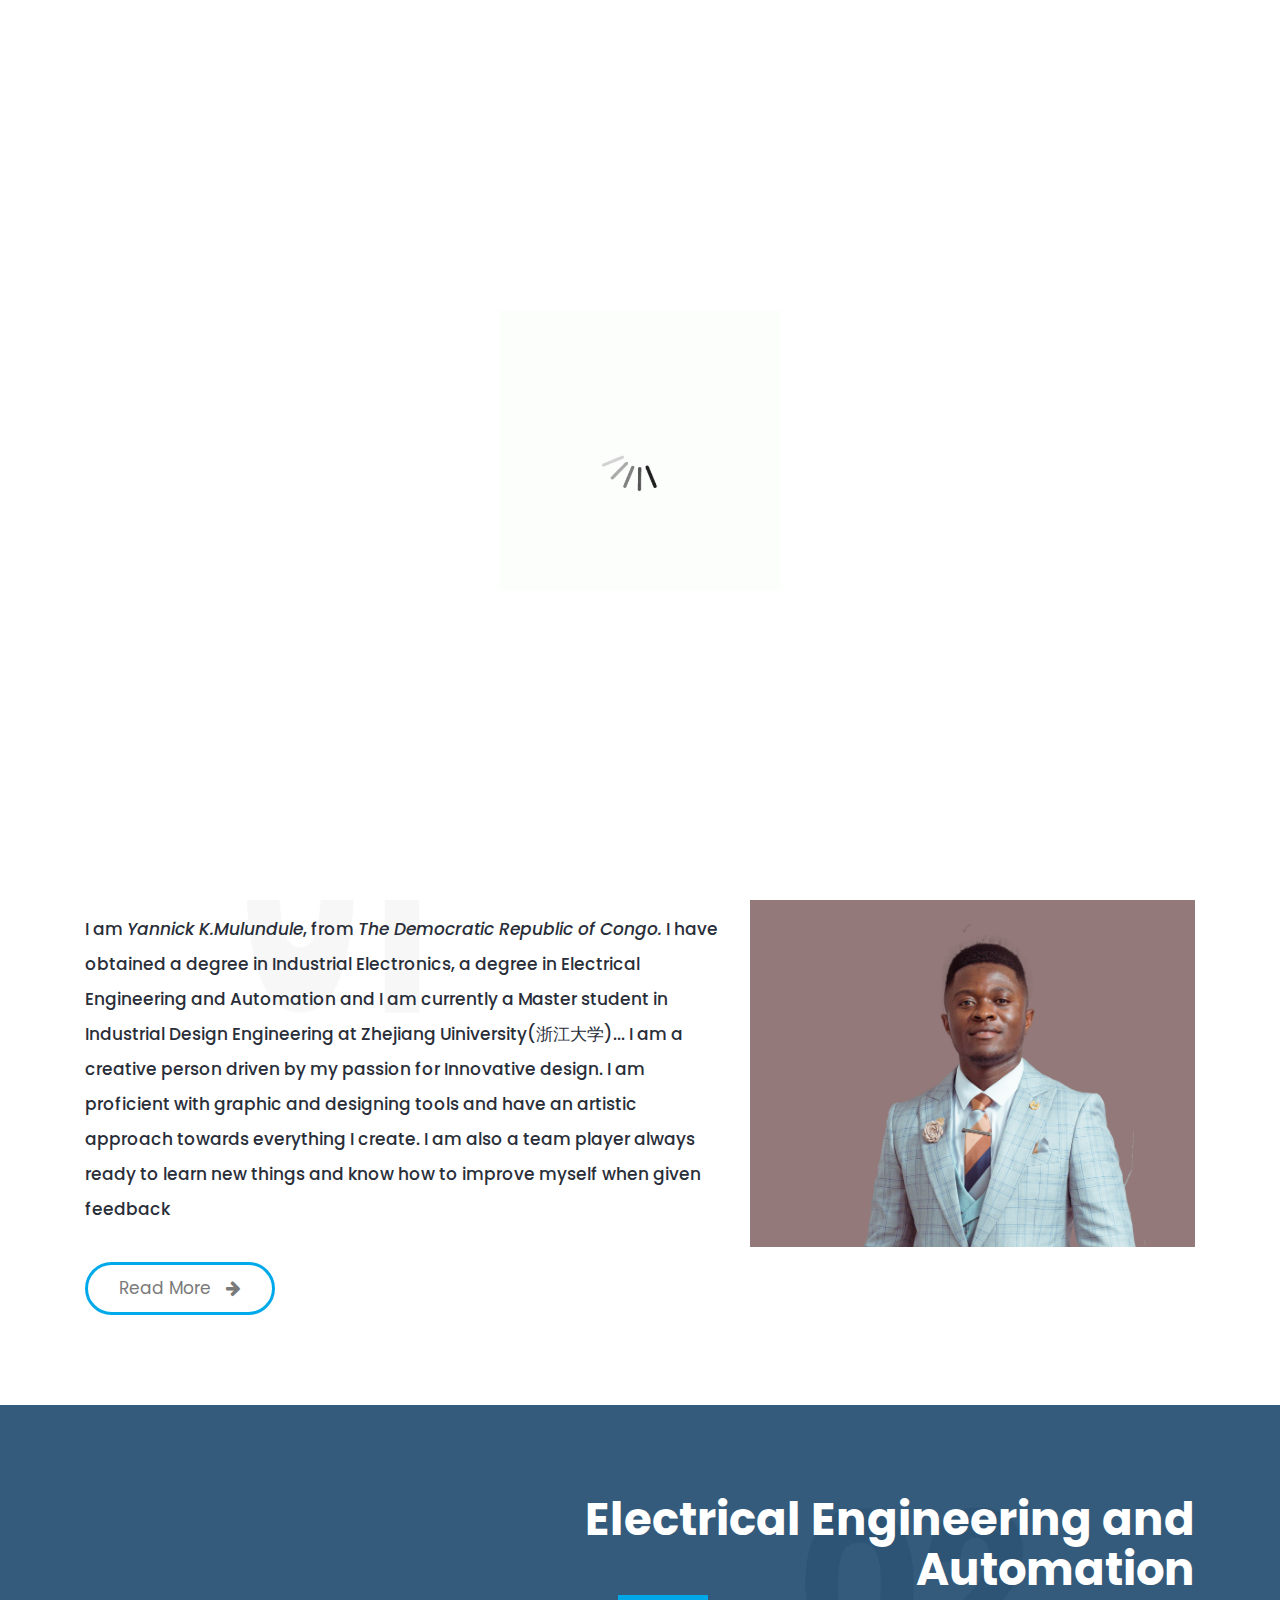
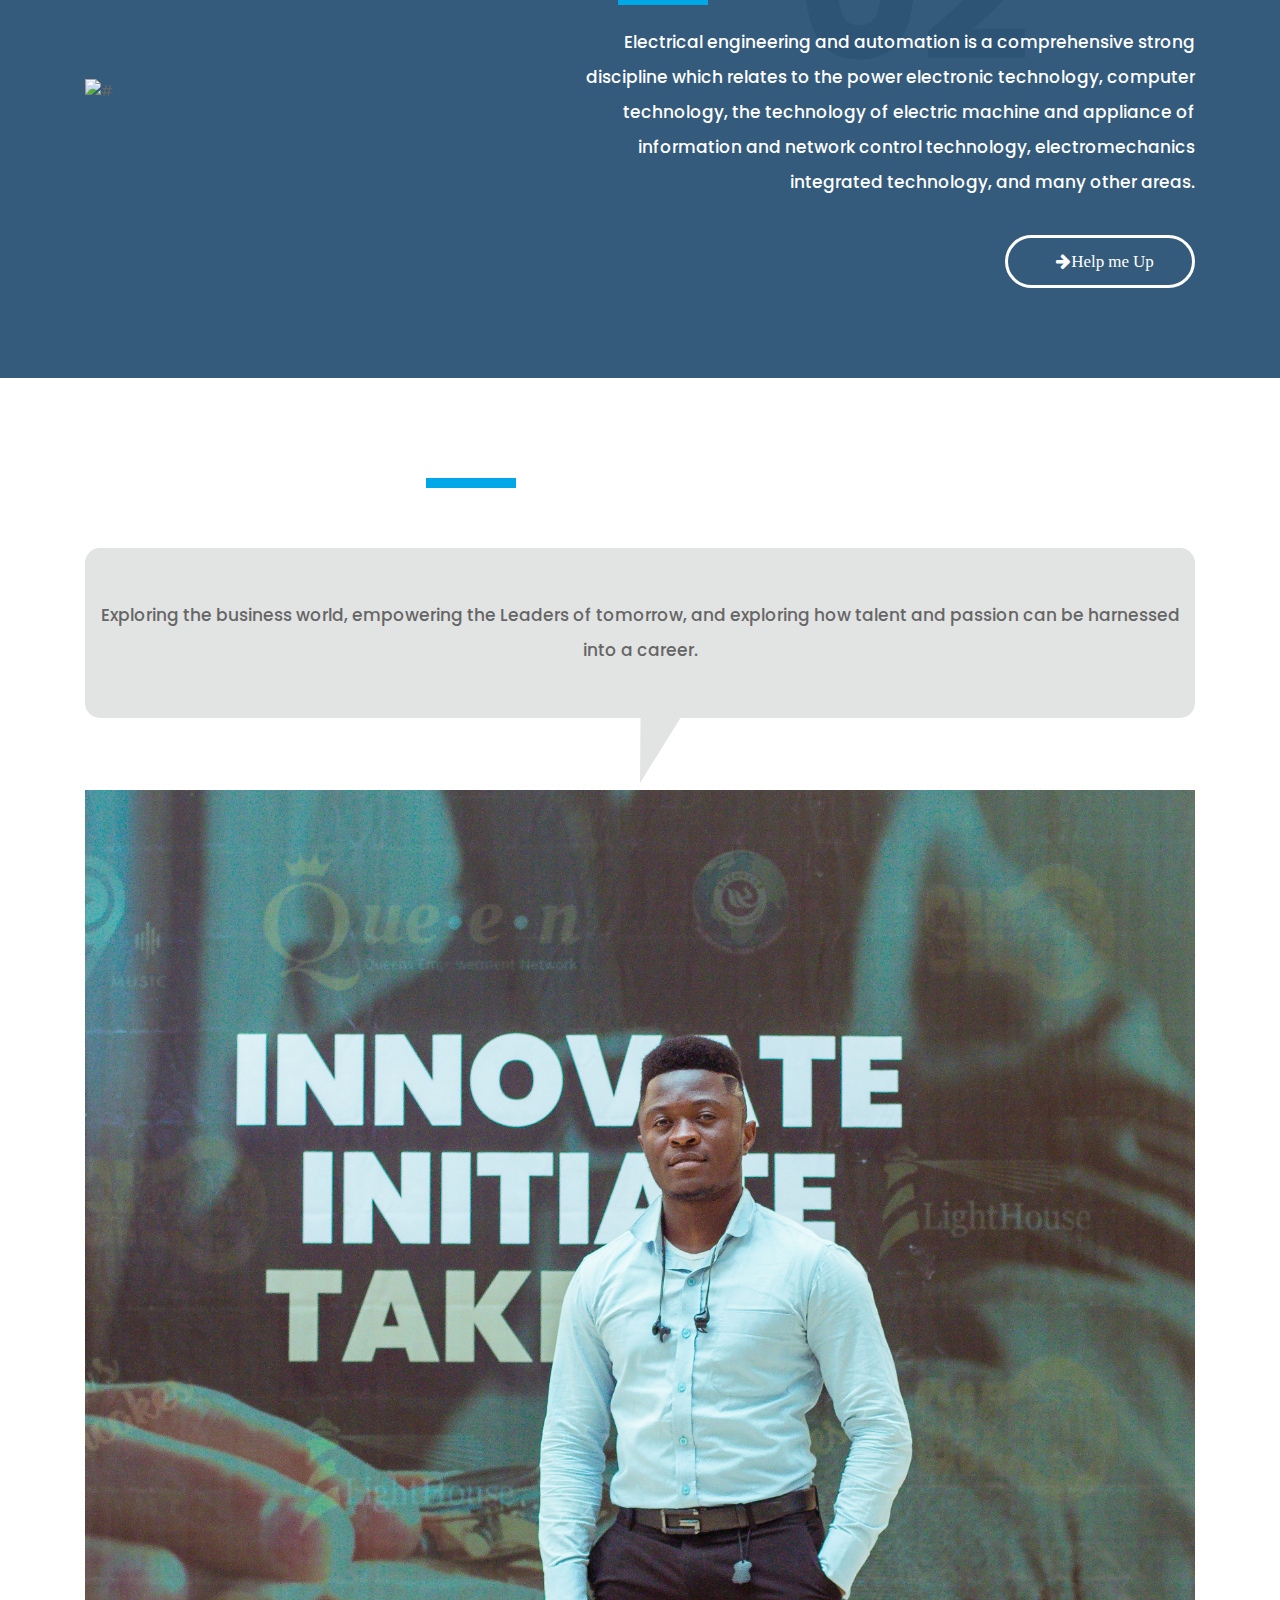
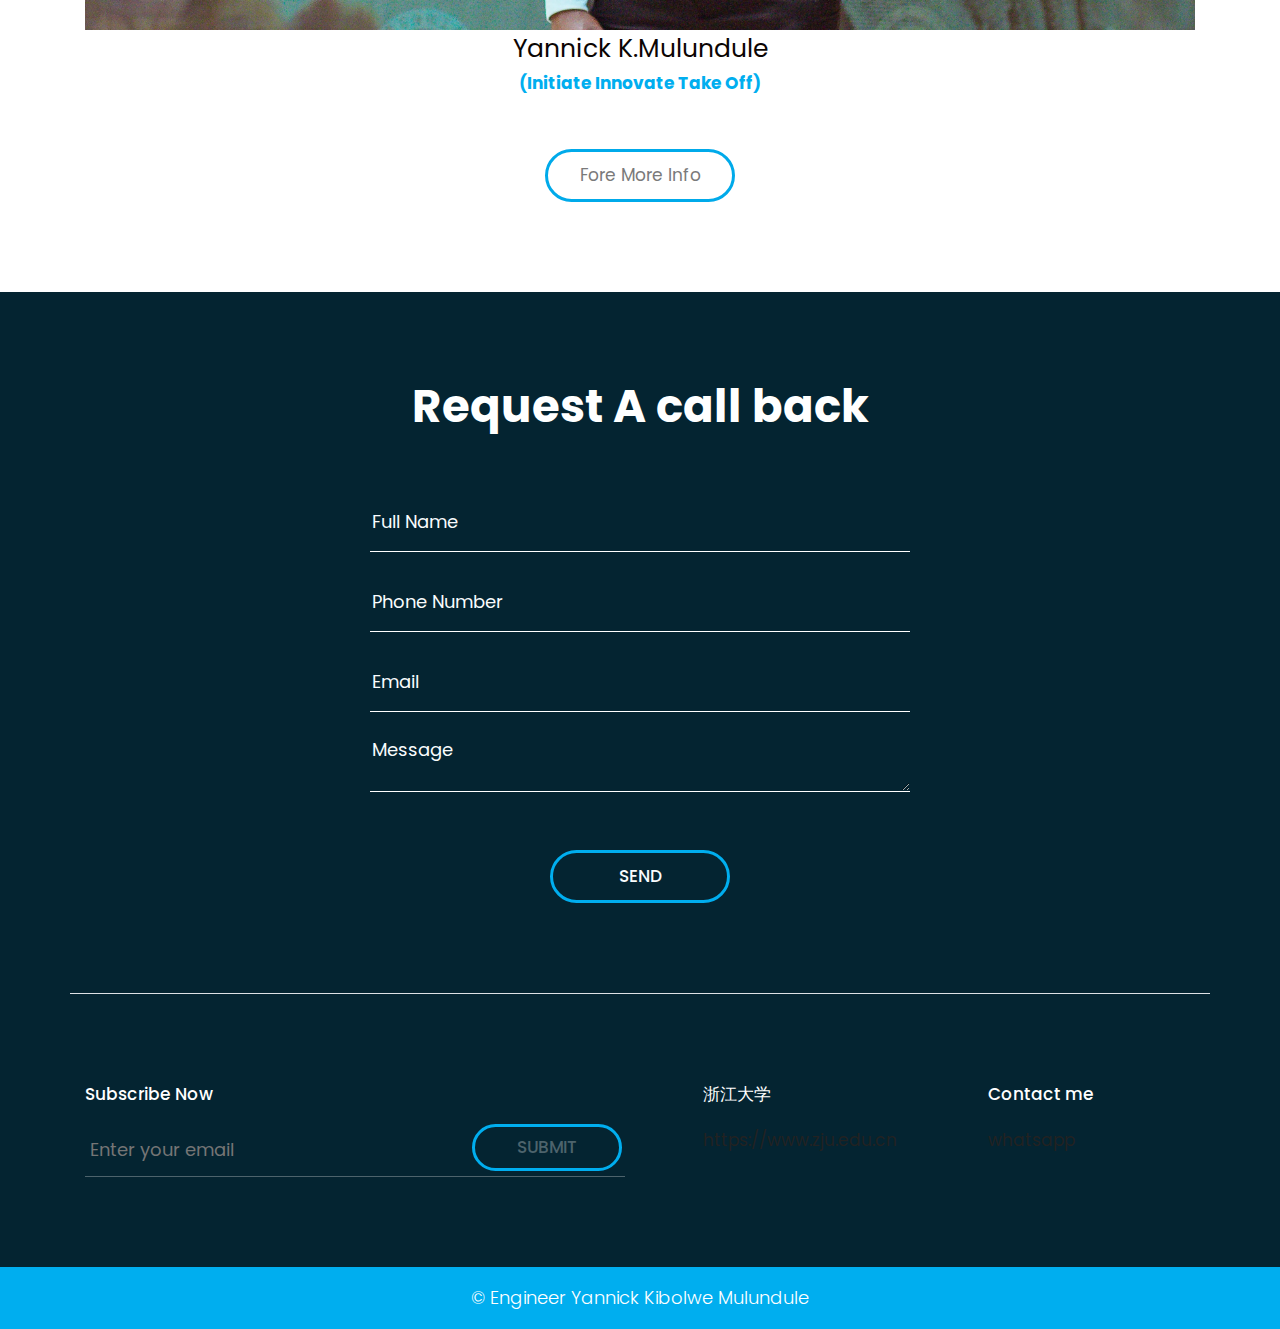
==== commit 6b33f237: "Update index.html" ====
--- a/docs/index.html
+++ b/docs/index.html
@@ -160,7 +160,7 @@
                      <h2>Yannick KIBOLWE MULUNDULE</h2>
                      <span></span>
                      <p>I am <em>Yannick K.Mulundule</em>, from <i> The Democratic Republic of Congo.</i> I have obtained a degree in Industrial Electronics, a degree in Electrical Engineering and Automation and I am currently a Master student in Industrial Design Engineering at Zhejiang Uiniversity(浙江大学)... I am a creative person driven by my passion for Innovative design. 
-                     I am proficient with graphic and designing tools and have an artistic approach towards everything I creat. I am also a team player always ready to learn new things and know how to improve myself when given feedback</p>
+                     I am proficient with graphic and designing tools and have an artistic approach towards everything I create. I am also a team player always ready to learn new things and know how to improve myself when given feedback</p>
                      <a class="read_more" href="about.html">Read More <i class="fa fa-arrow-right" aria-hidden="true"></i></a>
                   </div>
                </div>
